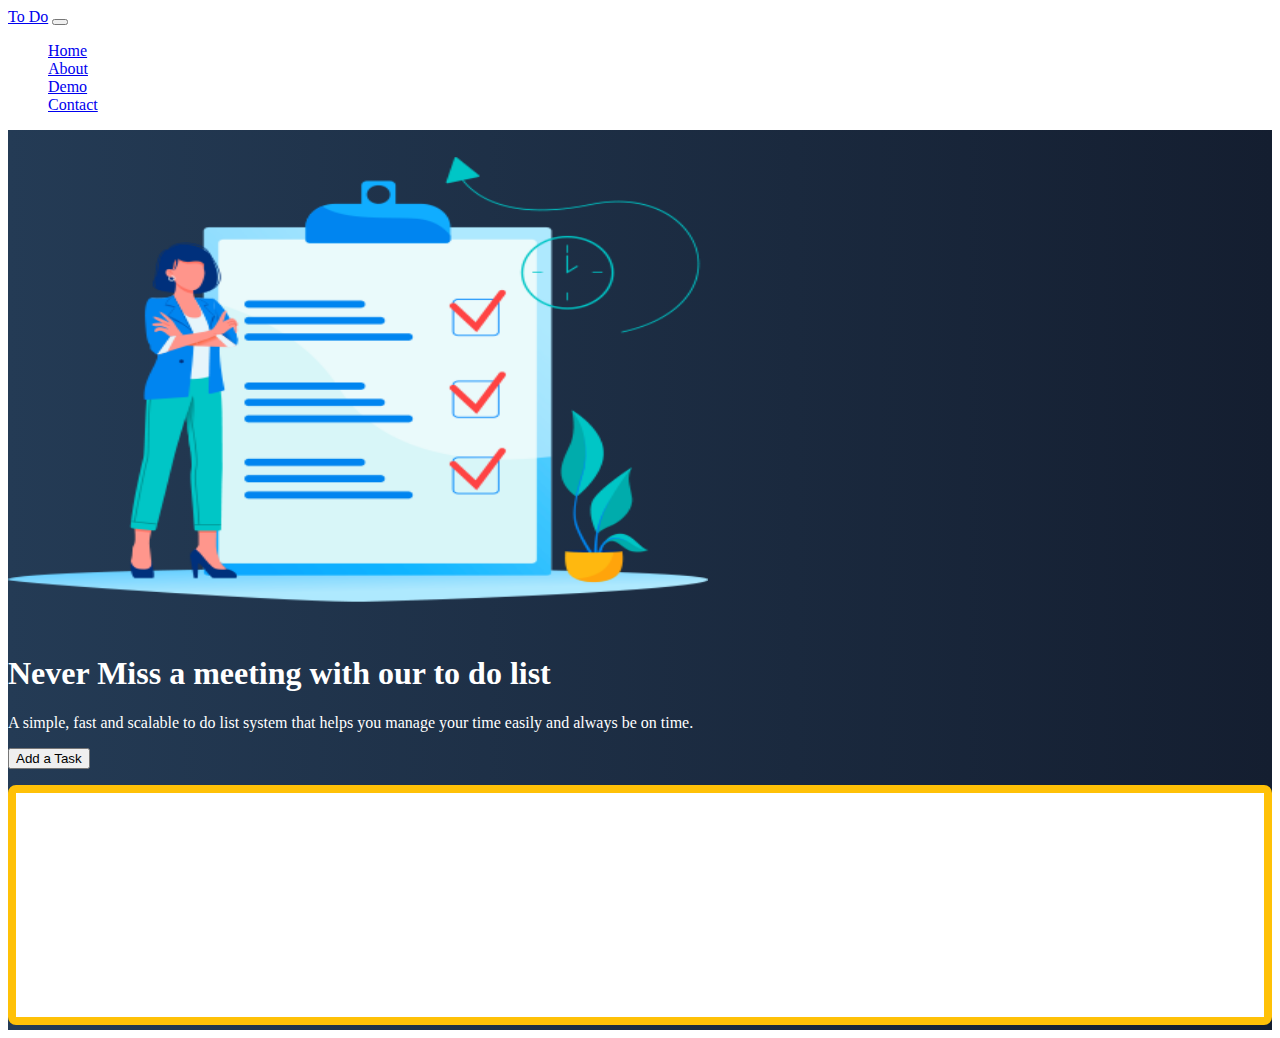
==== index.html @ 91567171 "updated" ====
<!DOCTYPE html>
<html lang="en">
  <head>
    <title>PageTitle</title>
    <!-- Required meta tags -->
    <meta charset="utf-8" />
    <meta
      name="viewport"
      content="width=device-width, initial-scale=1, shrink-to-fit=no"
    />

    <!-- Bootstrap CSS -->
    <link
      href="https://cdn.jsdelivr.net/npm/bootstrap@5.0.0/dist/css/bootstrap.min.css"
      rel="stylesheet"
      integrity="sha384-wEmeIV1mKuiNpC+IOBjI7aAzPcEZeedi5yW5f2yOq55WWLwNGmvvx4Um1vskeMj0"
      crossorigin="anonymous"
    />

    <!-- Import CSS -->
    <link href="css/site.css" rel="stylesheet" />

    <!-- Convert this to an external style sheet -->
    <style>
      body {
        color: white;
      }
      #hero {
        min-height: 100vh;
        background: #141e30;
        /* fallback for old browsers */
        background: -webkit-linear-gradient(to right, #243b55, #141e30);
        /* Chrome 10-25, Safari 5.1-6 */
        background: linear-gradient(to right, #243b55, #141e30);
        /* W3C, IE 10+/ Edge, Firefox 16+, Chrome 26+, Opera 12+, Safari 7+ */
      }
    </style>
  </head>

  <body>
    <nav class="navbar navbar-expand-md navbar-dark fixed-top">
      <div class="container-fluid">
        <a class="navbar-brand" href="#">To Do</a>
        <button
          class="navbar-toggler"
          type="button"
          data-bs-toggle="collapse"
          data-bs-target="#navbarCollapse"
          aria-controls="navbarCollapse"
          aria-expanded="false"
          aria-label="Toggle navigation"
        >
          <span class="navbar-toggler-icon"></span>
        </button>
        <div class="collapse navbar-collapse" id="navbarCollapse">
          <ul class="navbar-nav me-auto mb-2 mb-md-0">
            <li class="nav-item">
              <a class="nav-link active" aria-current="page" href="#">Home</a>
            </li>
            <li class="nav-item">
              <a class="nav-link" href="#">About</a>
            </li>
            <li class="nav-item">
              <a class="nav-link" href="#">Demo</a>
            </li>
            <li class="nav-item">
              <a class="nav-link" href="#">Contact</a>
            </li>
          </ul>
        </div>
      </div>
    </nav>
    <!-- ======= Hero Section ======= -->
    <main id="hero">
      <div class="container col-xxl-8 px-4 py-5">
        <div class="row flex-lg-row-reverse align-items-center g-5 py-5">
          <div class="col-10 col-sm-8 col-lg-6">
            <img
              src="/img/ToDoList.png"
              class="d-block mx-lg-auto img-fluid"
              alt="Bootstrap Themes"
              width="700"
              height="500"
              loading="lazy"
            />
          </div>
          <div class="col-lg-6">
            <h1 class="display-5 fw-bold lh-1 mb-3">
              Never Miss a meeting with our to do list
            </h1>
            <p class="lead">
              A simple, fast and scalable to do list system that helps you
              manage your time easily and always be on time.
            </p>
            <div class="d-grid gap-2 d-md-flex justify-content-md-start">
              <button
                type="button"
                onClick="addTask()"
                class="btn btn-warning btn-lg px-4 me-md-2"
              >
                Add a Task
              </button>
            </div>
            <div class="taskContainer off-bottom" id="taskItems">
              <div class="scrollbox">
                <ul id="list" class="list list-group">
                    
                </ul>
              </div>
            </div>
          </div>
        </div>
      </div>
    </main>
    <!-- Bootstrap JS -->
    <script
      src="https://cdn.jsdelivr.net/npm/bootstrap@5.0.0/dist/js/bootstrap.bundle.min.js"
      integrity="sha384-p34f1UUtsS3wqzfto5wAAmdvj+osOnFyQFpp4Ua3gs/ZVWx6oOypYoCJhGGScy+8"
      crossorigin="anonymous"
    ></script>

    <!-- Import javascript -->
    <script src="js/site.js"></script>
  </body>
</html>
---- css/site.css ----
body {
    color: white
}

#hero {
    height: 100vh;
    background: #141E30;
    /* fallback for old browsers */
    background: -webkit-linear-gradient(to right, #243B55, #141E30);
    /* Chrome 10-25, Safari 5.1-6 */
    background: linear-gradient(to right, #243B55, #141E30);
    /* W3C, IE 10+/ Edge, Firefox 16+, Chrome 26+, Opera 12+, Safari 7+ */
}

.taskContainer {
    background-color: white;
    border: solid .5em #ffc107;
    border-radius: .5em;
    box-sizing: border-box;
    flex: 0 0 30%;
    height: 240px;
    margin-top: 1em;
    overflow: auto;
}


#taskItems {
    overflow: hidden;
    position: relative;

}

#taskItems .scrollbox {
    height: 100%;
    overflow: auto;
}


.list {
    list-style: none;
    margin: 0;
    padding: 0;
}

.item {
    background-color: lightgray;
    color: #212121;
    margin: .25em;
    padding: .5em;
}
*/End copy CSS Code
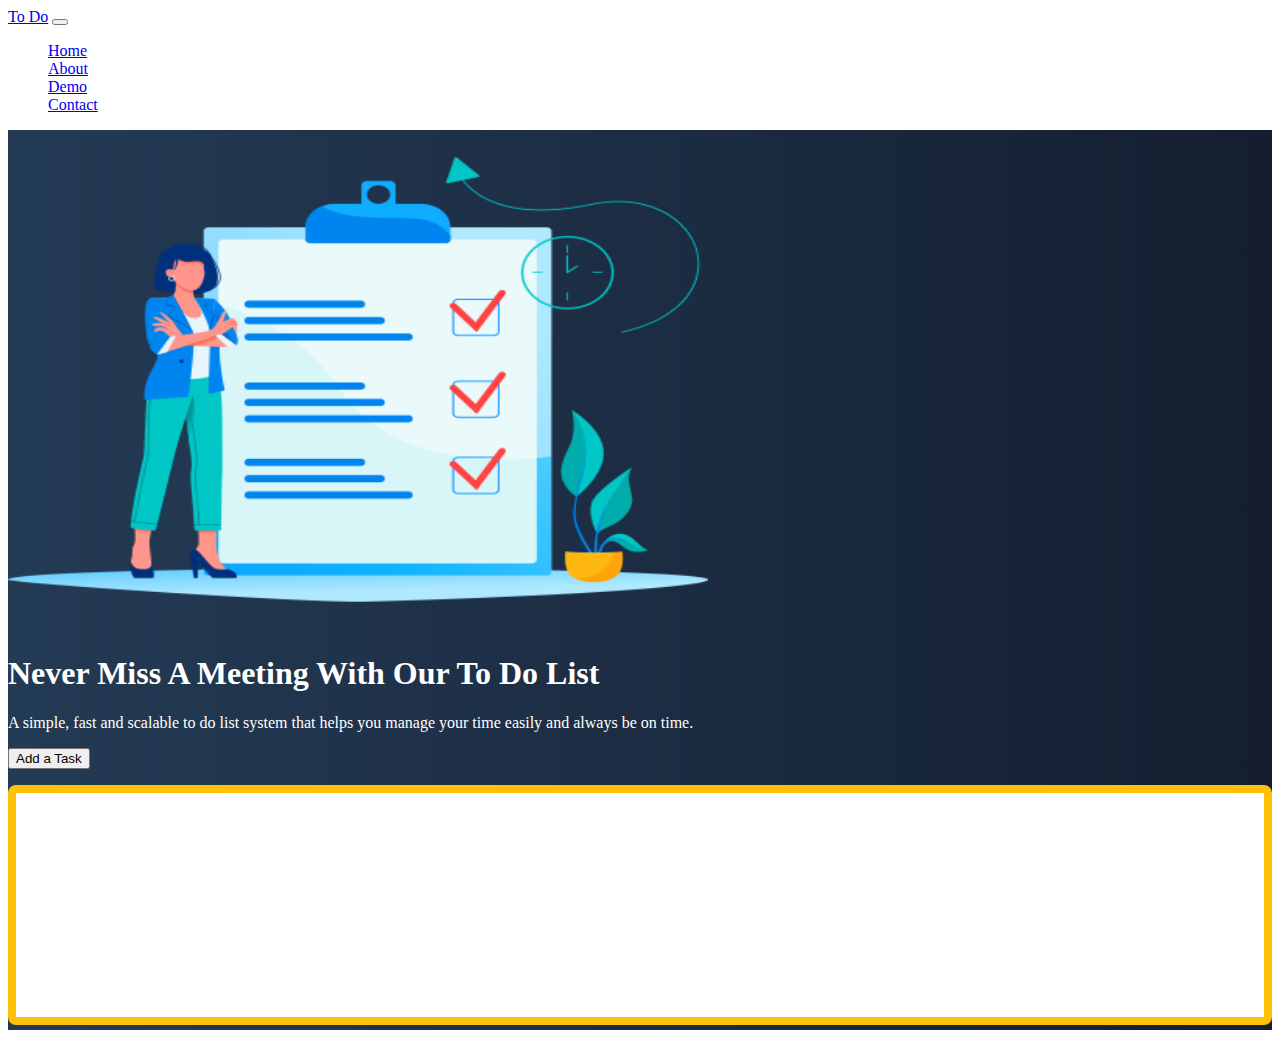
==== commit 8167d7ef: "Update hero section title" ====
--- a/index.html
+++ b/index.html
@@ -76,7 +76,7 @@
         <div class="row flex-lg-row-reverse align-items-center g-5 py-5">
           <div class="col-10 col-sm-8 col-lg-6">
             <img
-              src="/img/ToDoList.png"
+              src="./img/ToDoList.png"
               class="d-block mx-lg-auto img-fluid"
               alt="Bootstrap Themes"
               width="700"
@@ -86,7 +86,7 @@
           </div>
           <div class="col-lg-6">
             <h1 class="display-5 fw-bold lh-1 mb-3">
-              Never Miss a meeting with our to do list
+              Never Miss A Meeting With Our To Do List
             </h1>
             <p class="lead">
               A simple, fast and scalable to do list system that helps you
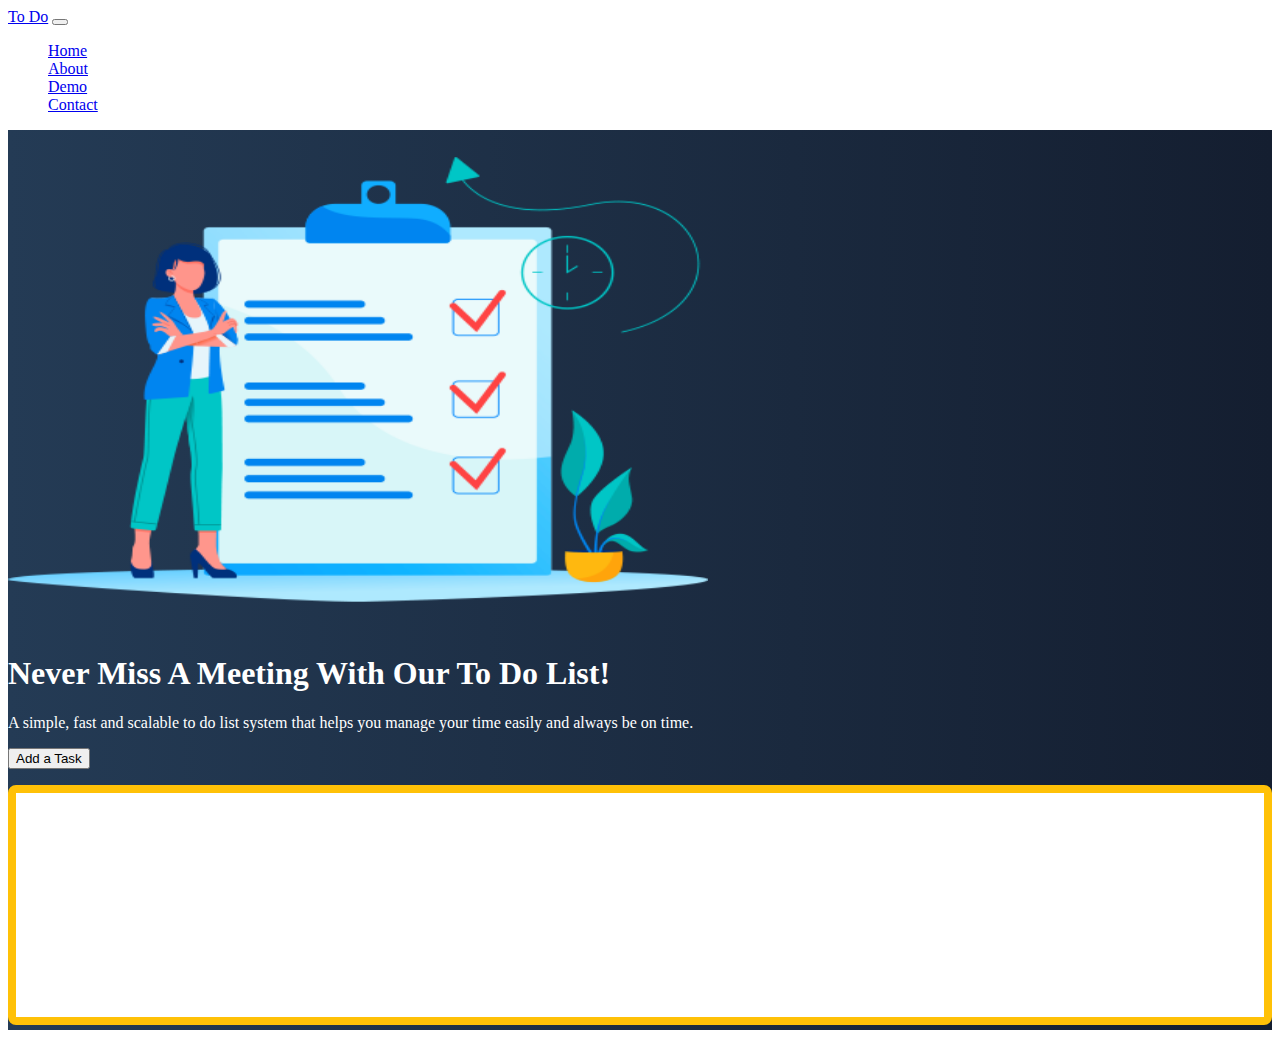
==== commit ba7b86f4: "Update hero section title" ====
--- a/index.html
+++ b/index.html
@@ -86,7 +86,7 @@
           </div>
           <div class="col-lg-6">
             <h1 class="display-5 fw-bold lh-1 mb-3">
-              Never Miss A Meeting With Our To Do List
+              Never Miss A Meeting With Our To Do List!
             </h1>
             <p class="lead">
               A simple, fast and scalable to do list system that helps you
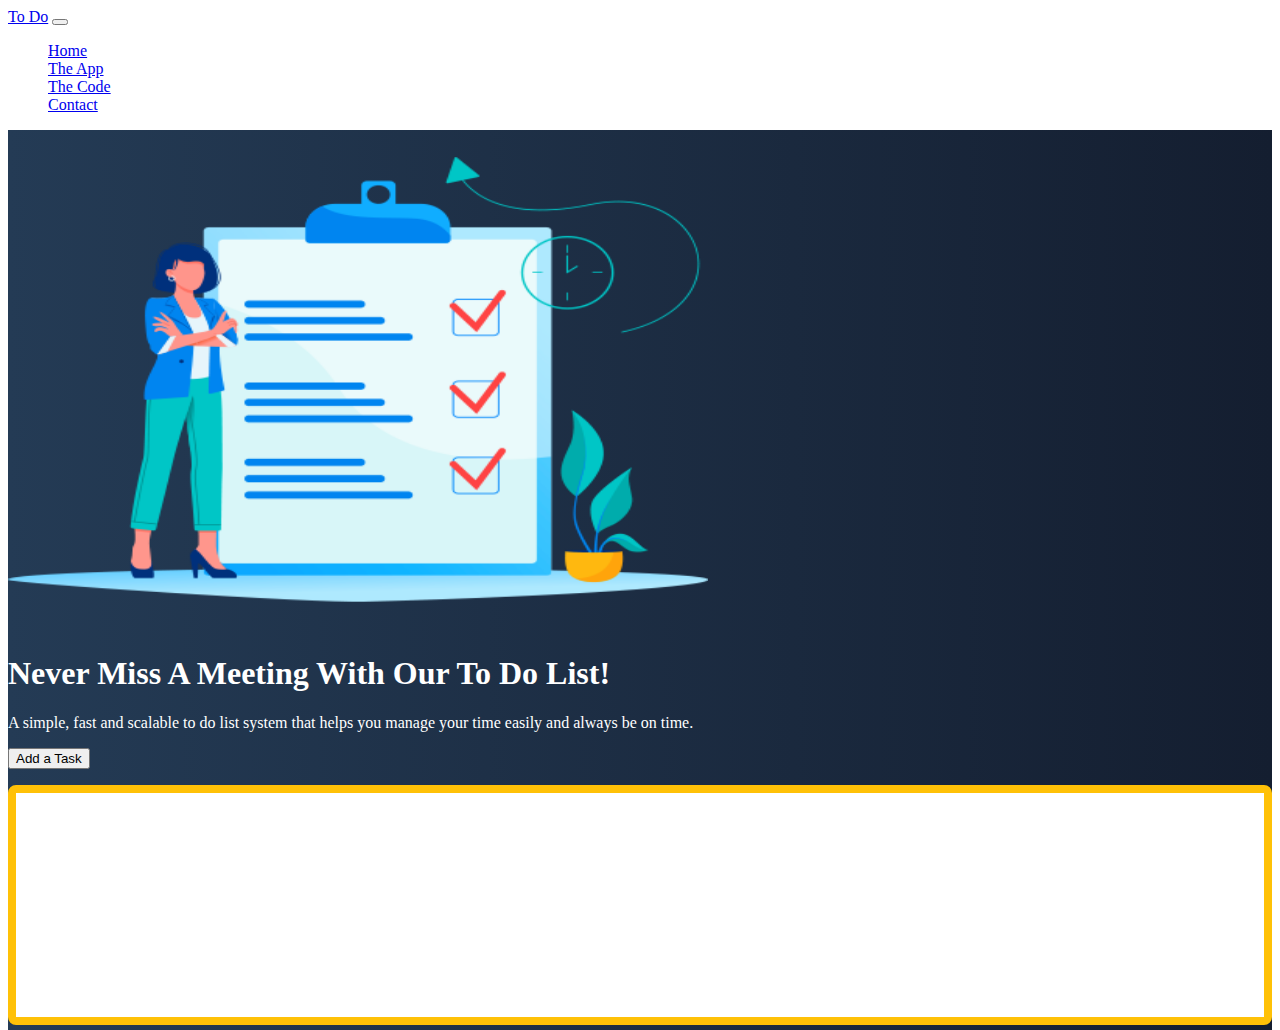
==== commit 70b6274d: "Add page navagation" ====
--- a/index.html
+++ b/index.html
@@ -55,16 +55,16 @@
         <div class="collapse navbar-collapse" id="navbarCollapse">
           <ul class="navbar-nav me-auto mb-2 mb-md-0">
             <li class="nav-item">
-              <a class="nav-link active" aria-current="page" href="#">Home</a>
+              <a class="nav-link active" aria-current="page" href="index.html">Home</a>
             </li>
             <li class="nav-item">
-              <a class="nav-link" href="#">About</a>
+              <a class="nav-link" href="#">The App</a>
             </li>
             <li class="nav-item">
-              <a class="nav-link" href="#">Demo</a>
+              <a class="nav-link" href="#">The Code</a>
             </li>
             <li class="nav-item">
-              <a class="nav-link" href="#">Contact</a>
+              <a class="nav-link" href="contact.html">Contact</a>
             </li>
           </ul>
         </div>
--- a/css/site.css
+++ b/css/site.css
@@ -1,9 +1,11 @@
+html,
 body {
-    color: white
+    color: white;
+    height: 100%;
 }
 
 #hero {
-    height: 100vh;
+    min-height: 100vh;
     background: #141E30;
     /* fallback for old browsers */
     background: -webkit-linear-gradient(to right, #243B55, #141E30);
